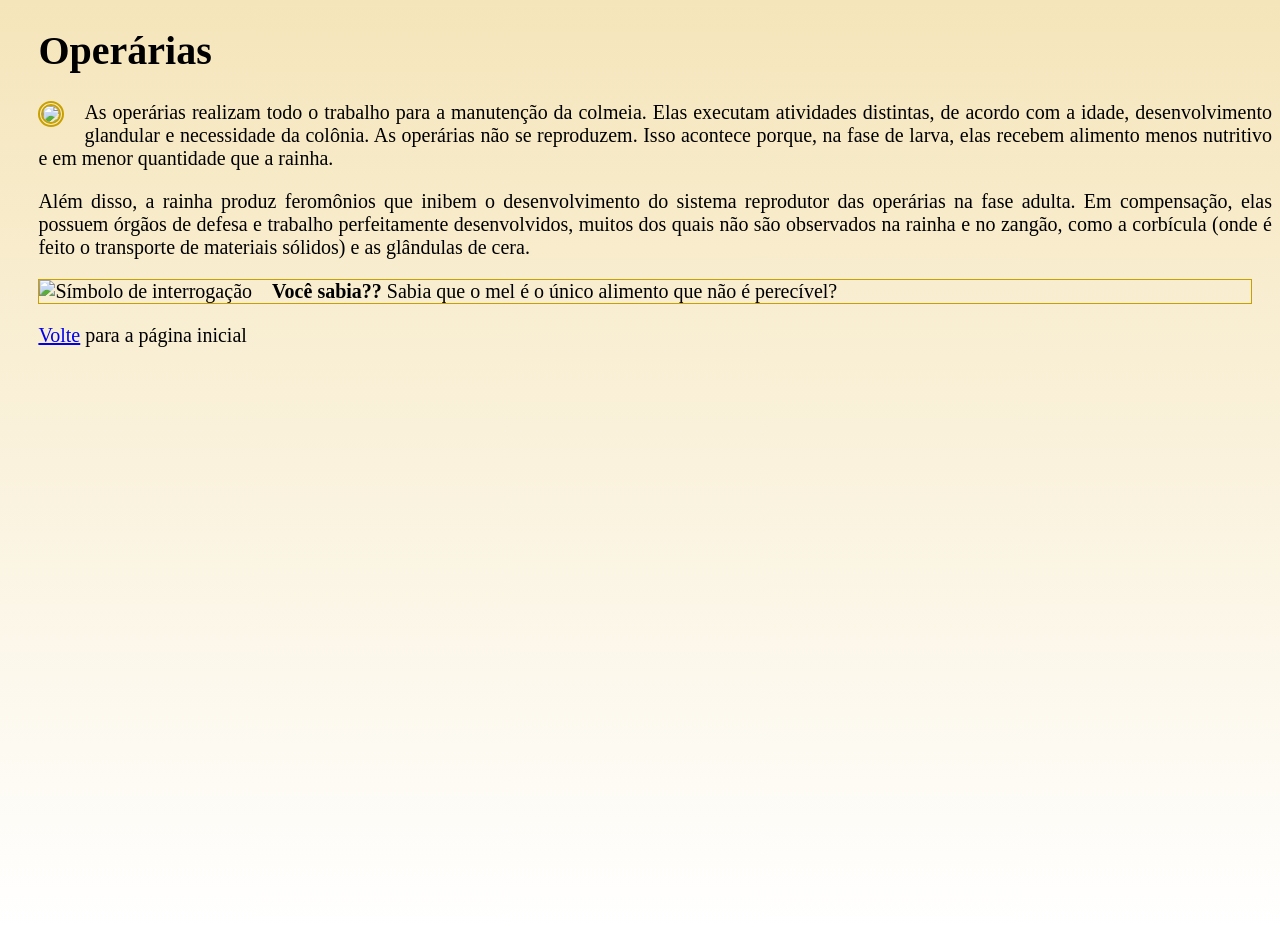
==== operarias.html @ 8e27eace "Exercício 3" ====
<!DOCTYPE html>
<html lang="pt-BR">
  <head>
    <meta charset="utf-8">
    <title>Operárias</title>
    <link rel="icon" href="favicon.png">
    <link rel="stylesheet" href="./estilos.css">
  </head>
  <body>
    <h1>Operárias</h1>
    <img src="imgs/operaria.png" class="casta-de-abelha esquerda">
    <p>As operárias realizam todo o trabalho para a manutenção da colmeia.
      Elas executam atividades distintas, de acordo com a idade,
      desenvolvimento glandular e necessidade da colônia. As operárias não
      se reproduzem. Isso acontece porque, na fase de larva, elas recebem
      alimento menos nutritivo e em menor quantidade que a rainha.
    </p>
    <p>Além disso, a rainha produz feromônios que inibem o desenvolvimento
      do sistema reprodutor das operárias na fase adulta. Em compensação,
      elas possuem órgãos de defesa e trabalho perfeitamente desenvolvidos,
      muitos dos quais não são observados na rainha e no zangão, como a
      corbícula (onde é feito o transporte de materiais sólidos) e as
      glândulas de cera.
    </p>
    <p class="curiosidade">
      <img src="imgs/icone-curiosidade.png" alt="Símbolo de interrogação">
      <strong>Você sabia??</strong> Sabia que o mel é o único alimento
      que não é perecível?
    </p>
    <p>
      <a href="index.html">Volte</a> para a página inicial
    </p>
  </body>
</html>
---- estilos.css ----
body{
    background-image: linear-gradient( 0deg, white, #f5e5ba );
    font-size: 20px;
    margin-left: 3%;
    margin-top: 0px;
    margin-bottom: 0px;
    min-height: 100vh;
}
p{
    text-align: justify;
}

img[src*="logomarca"]{
   display: block;
  margin-left: auto;
  margin-right: auto;
}
.curiosidade {
    margin-right: 20px;
    background-image: url(imgs/favo-de-mel.png);
    border: 1px solid #c8a000;
    
}
.curiosidade > img {
    float: left;
    margin-right: 20px;
}
.casta-de-abelha {
    border-radius: 50%;
    border: 5px double #c8a000;
}
.esquerda {
    float: left;
    margin-right: 20px;
}
.direita {
    float: right;
    margin-left: 20px;
}
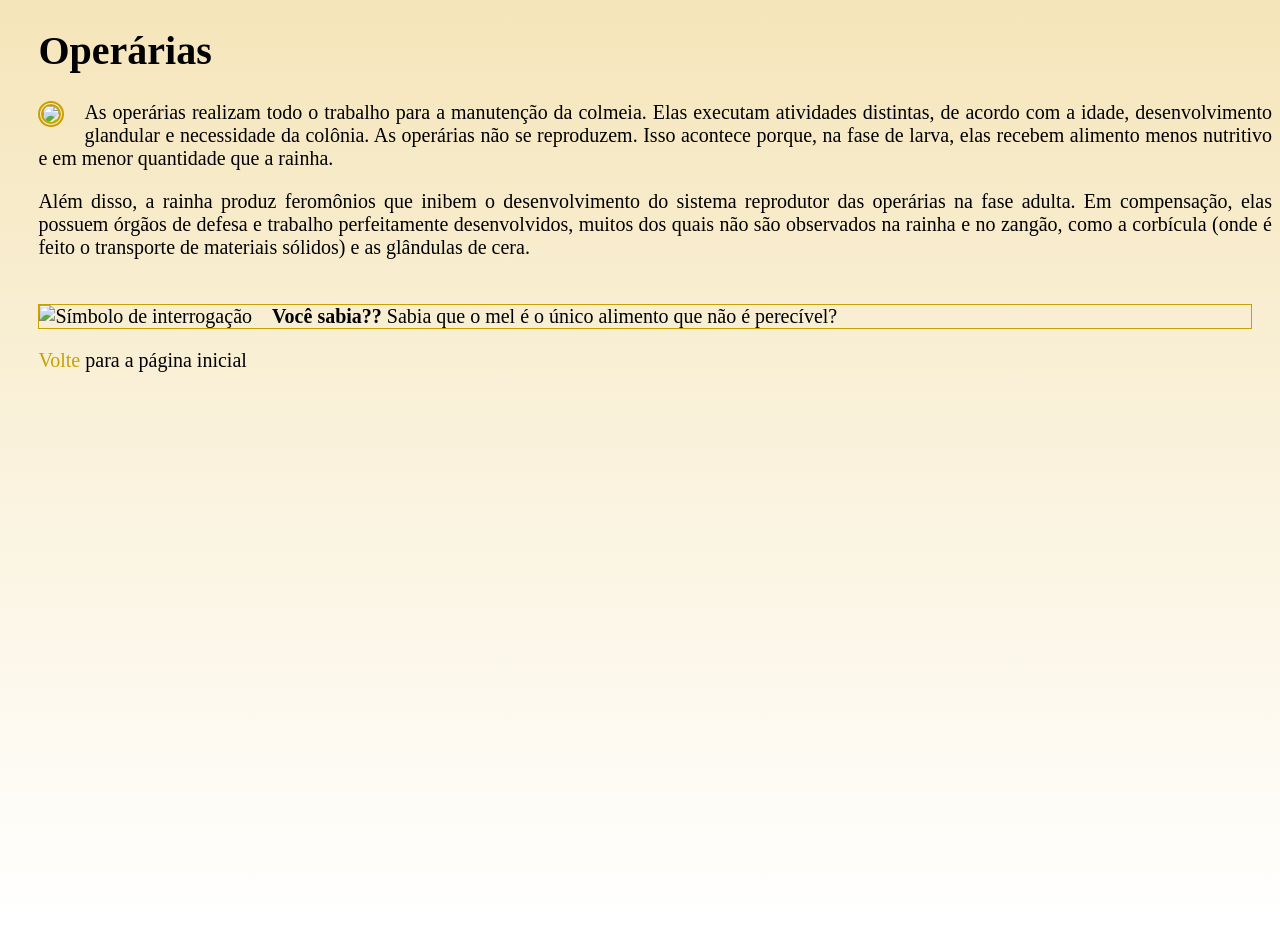
==== commit 82824459: "Adicionando margem para melhorar o visual" ====
--- a/operarias.html
+++ b/operarias.html
@@ -22,7 +22,7 @@
       corbícula (onde é feito o transporte de materiais sólidos) e as
       glândulas de cera.
     </p>
-    <p class="curiosidade">
+    <p class="curiosidade" style="margin-top: 45px;">
       <img src="imgs/icone-curiosidade.png" alt="Símbolo de interrogação">
       <strong>Você sabia??</strong> Sabia que o mel é o único alimento
       que não é perecível?
--- a/estilos.css
+++ b/estilos.css
@@ -9,7 +9,31 @@
 p{
     text-align: justify;
 }
+a:link {
+    color: #c8a000;
+    text-decoration: none;
+}
+a:visited {
+    color: #8a6e00;
+    text-decoration: none;
+}
+a:hover {
+    color: #c8a000;
+    text-decoration: underline;
+}
+a:active {
+    color: #ff8c00;
+    text-decoration: underline;
+}
+a[href^="http"] {
+    background-color: #fff3b0;
+}
 
+#topo {
+    background-color: #ffffff44;
+    box-shadow: 4px 4px 4px #0003;
+    padding: 30px;
+}
 img[src*="logomarca"]{
    display: block;
   margin-left: auto;
